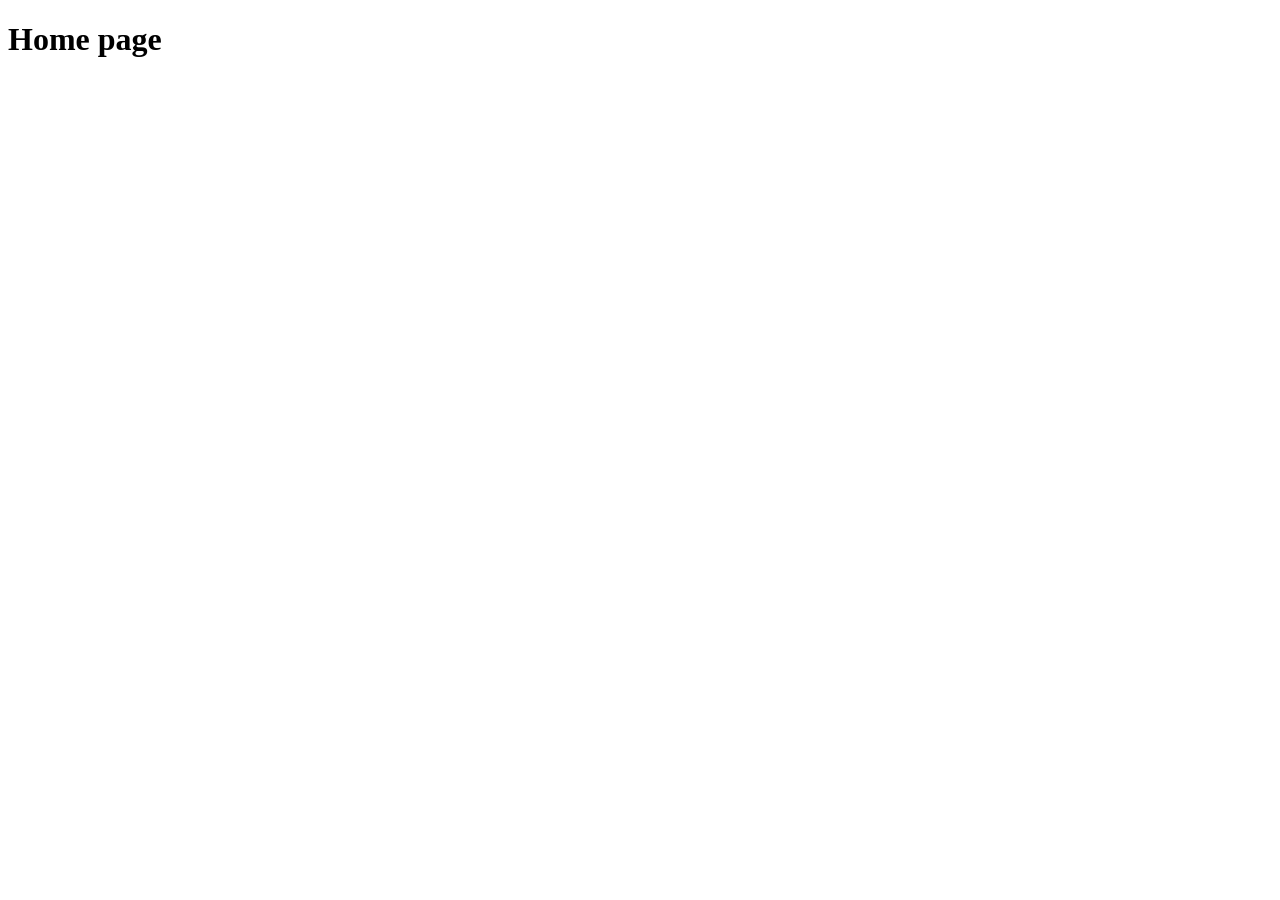
==== src/index.html @ e0e084e8 "re-structure projecct files" ====
<!DOCTYPE html>
<html lang="en">
  <head>
    <meta charset="UTF-8" />
    <meta name="viewport" content="width=device-width, initial-scale=1.0" />
    <title>Home</title>
  </head>
  <body>
    <h1>Home page</h1>
  </body>
</html>
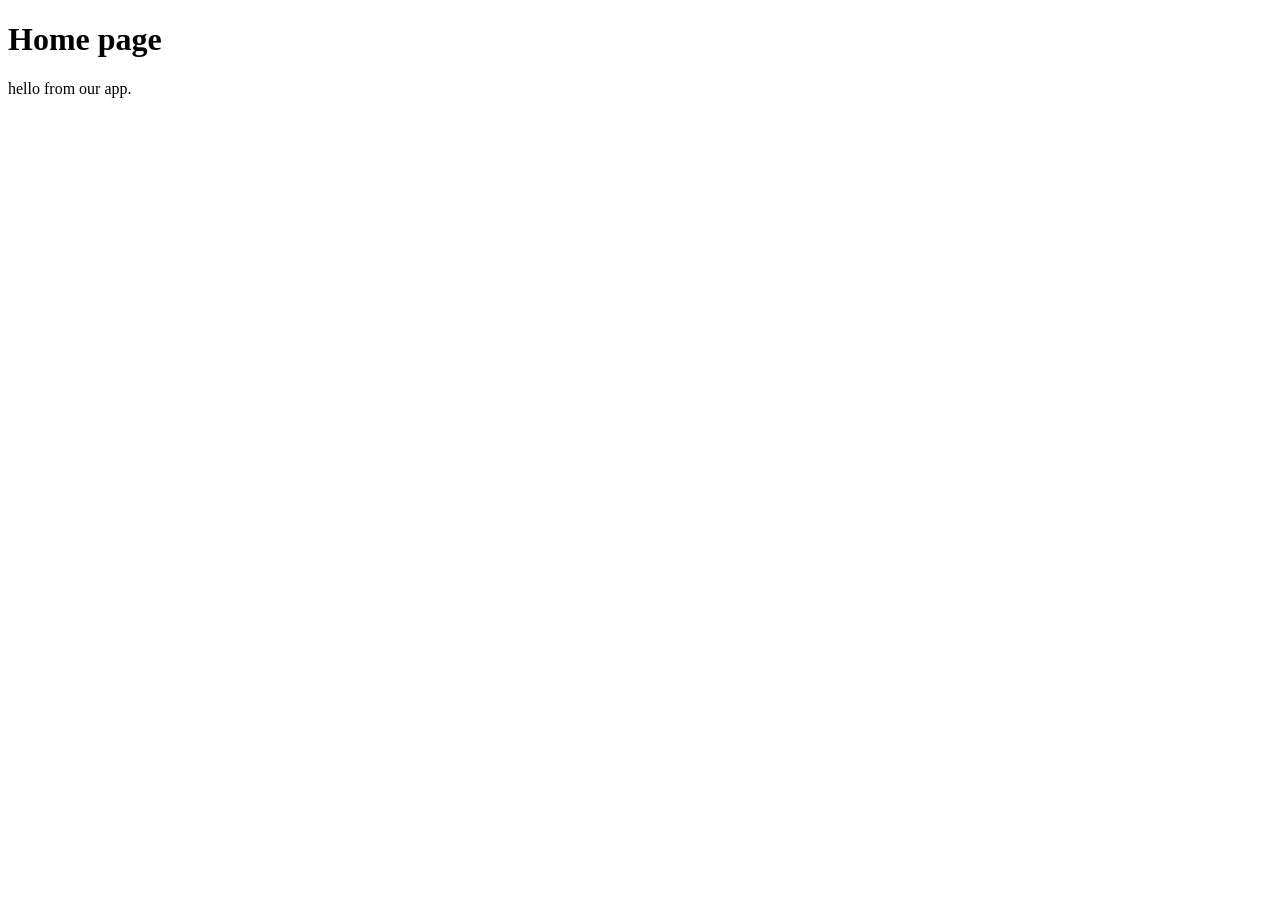
==== commit 3d83739b: "adding footer in index.html" ====
--- a/src/index.html
+++ b/src/index.html
@@ -7,5 +7,7 @@
   </head>
   <body>
     <h1>Home page</h1>
+
+    <footer>hello from our app.</footer>
   </body>
 </html>
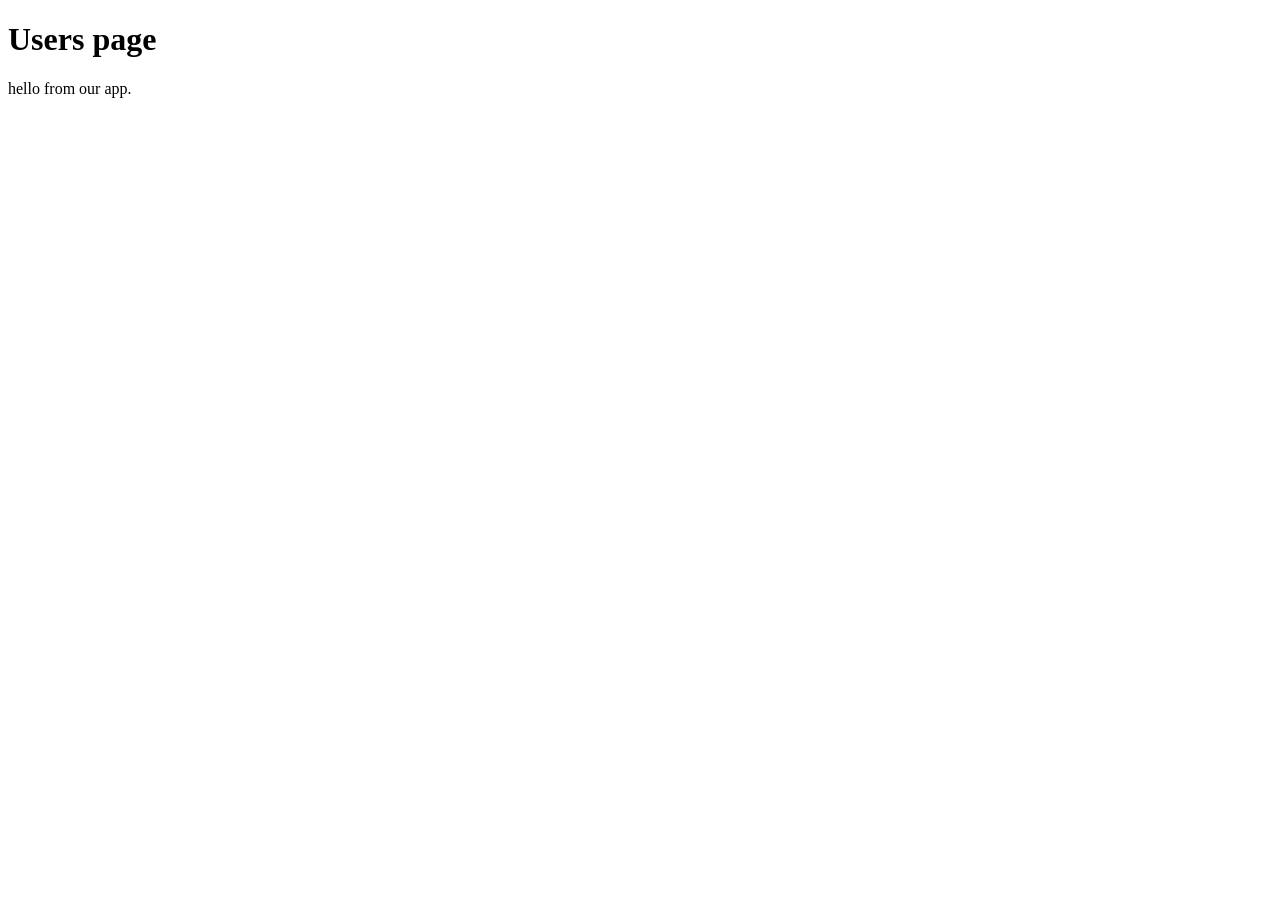
==== commit 52b49755: "modfiy main" ====
--- a/src/index.html
+++ b/src/index.html
@@ -6,8 +6,7 @@
     <title>Home</title>
   </head>
   <body>
-    <h1>Home page</h1>
-
+    <h1>Users page</h1>
     <footer>hello from our app.</footer>
   </body>
 </html>
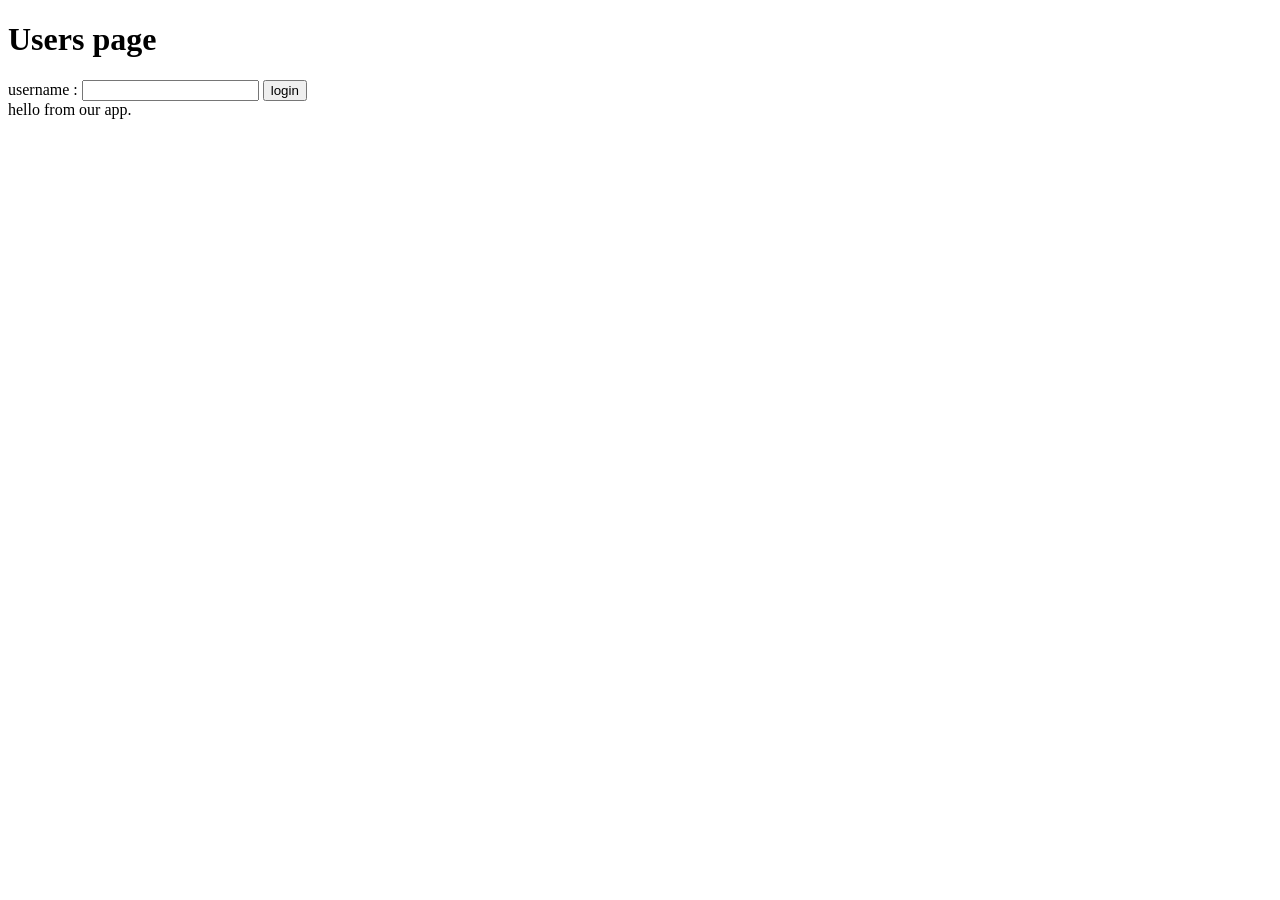
==== commit 4bd359bb: "adding form from dev" ====
--- a/src/index.html
+++ b/src/index.html
@@ -7,6 +7,10 @@
   </head>
   <body>
     <h1>Users page</h1>
+    <form action="index.php" method="get">
+      username : <input type="text" />
+      <input type="submit" value="login" />
+    </form>
     <footer>hello from our app.</footer>
   </body>
 </html>
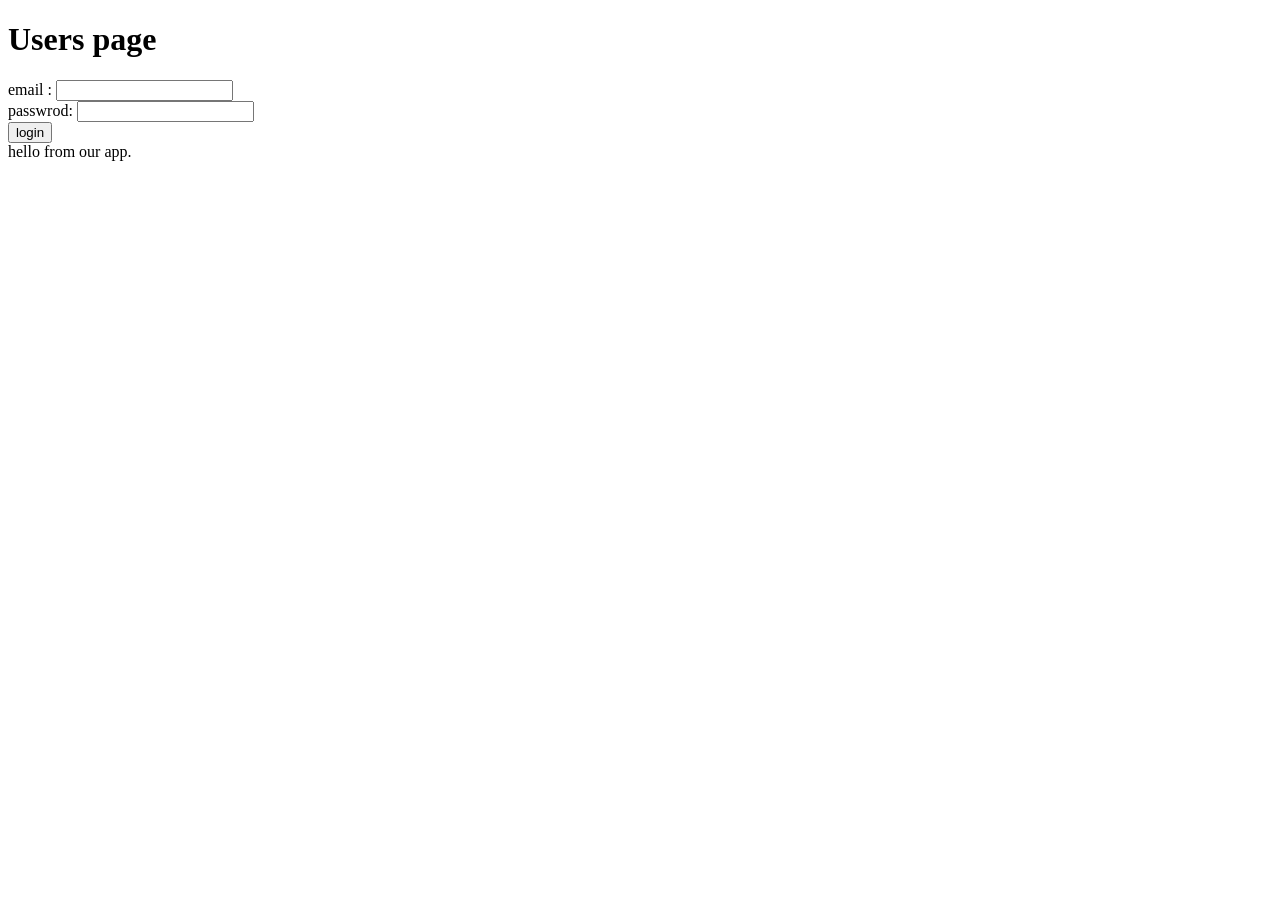
==== commit 69b610e8: "form in main" ====
--- a/src/index.html
+++ b/src/index.html
@@ -8,7 +8,8 @@
   <body>
     <h1>Users page</h1>
     <form action="index.php" method="get">
-      username : <input type="text" />
+      email : <input type="text" /> <br />
+      passwrod: <input type="password" name="pasas" id="" /> <br />
       <input type="submit" value="login" />
     </form>
     <footer>hello from our app.</footer>
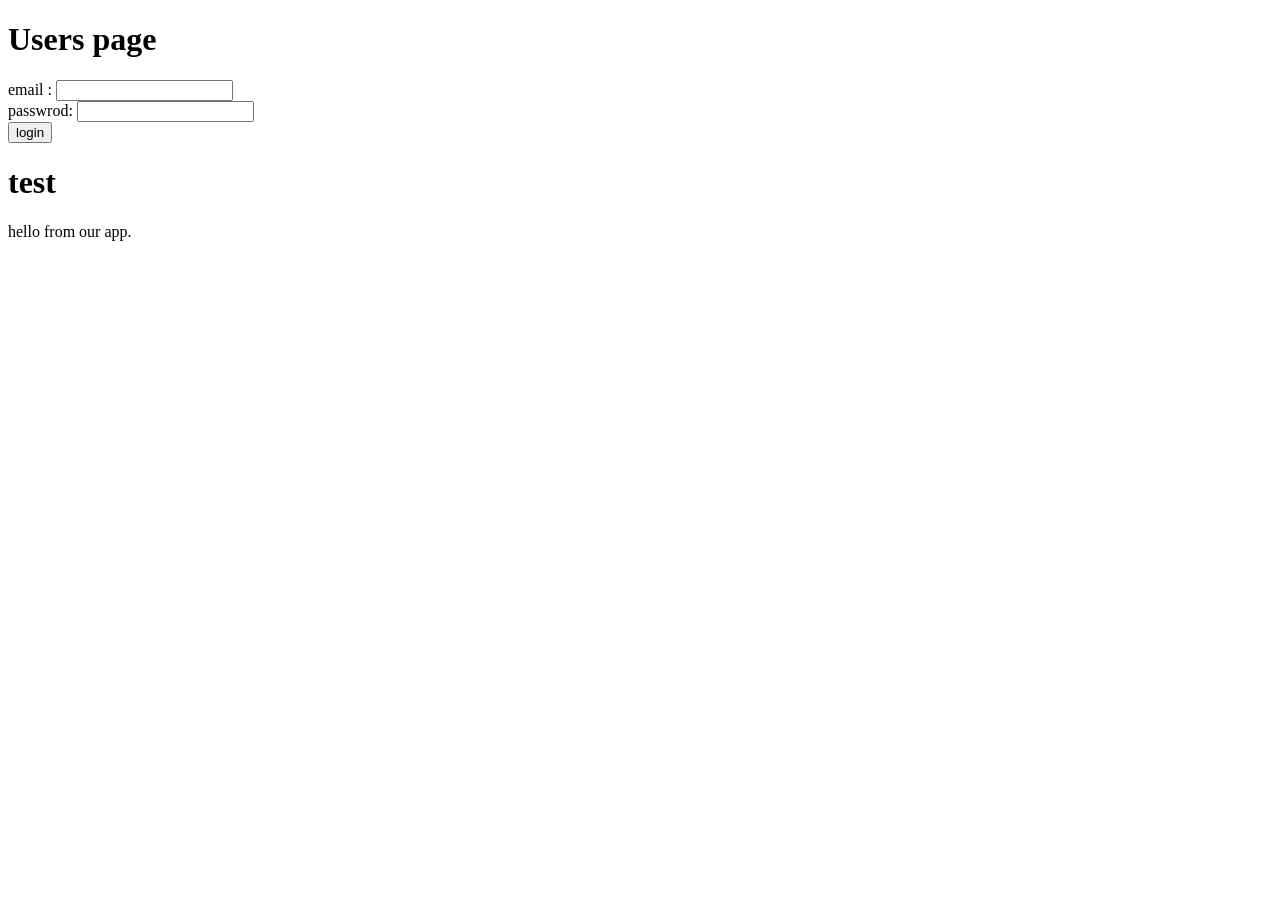
==== commit d6600525: "adding test h1 in index.html" ====
--- a/src/index.html
+++ b/src/index.html
@@ -12,6 +12,8 @@
       passwrod: <input type="password" name="pasas" id="" /> <br />
       <input type="submit" value="login" />
     </form>
+
+    <h1>test</h1>
     <footer>hello from our app.</footer>
   </body>
 </html>
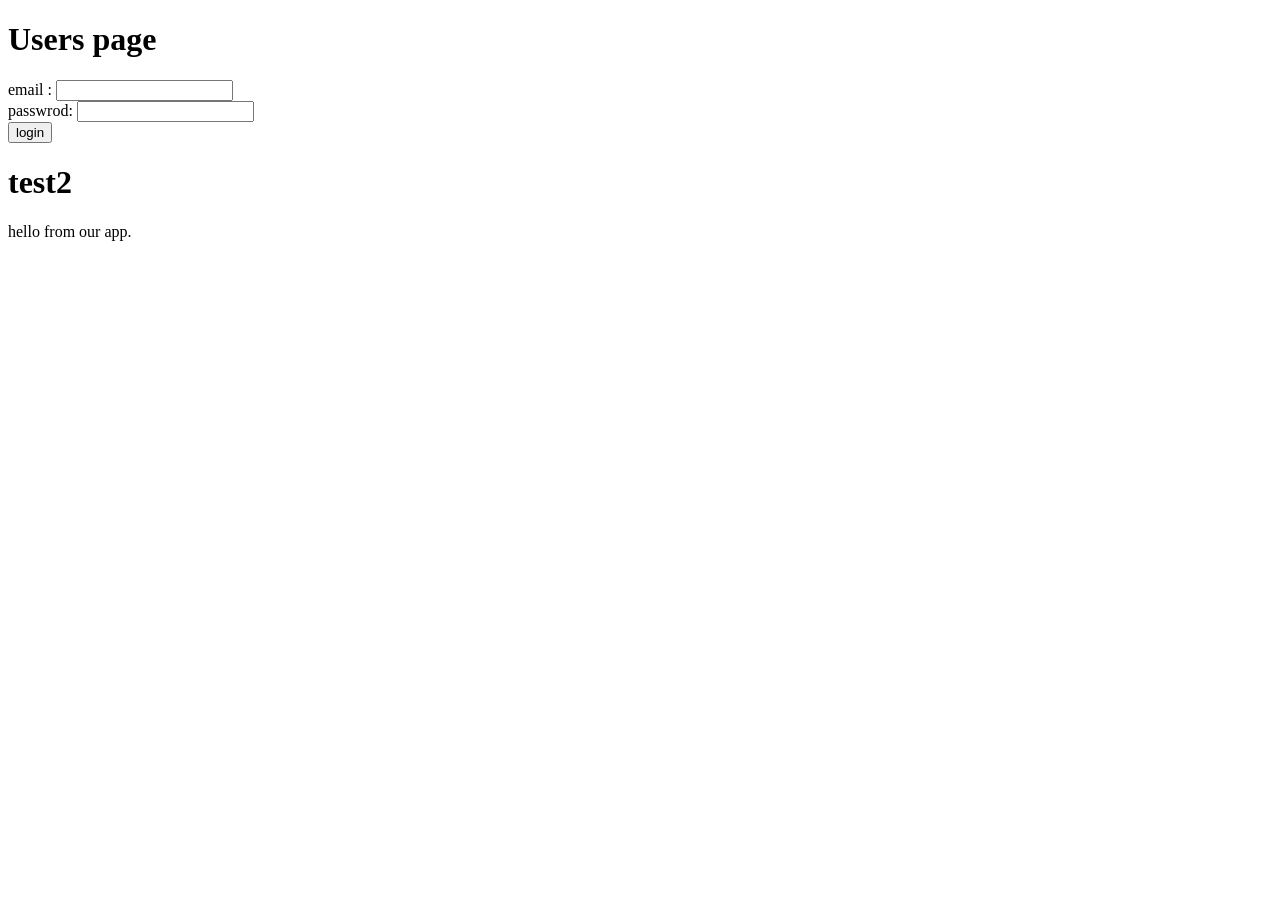
==== commit 44dc8c7b: "new commit as requres from reviewer" ====
--- a/src/index.html
+++ b/src/index.html
@@ -13,7 +13,7 @@
       <input type="submit" value="login" />
     </form>
 
-    <h1>test</h1>
+    <h1>test2</h1>
     <footer>hello from our app.</footer>
   </body>
 </html>
